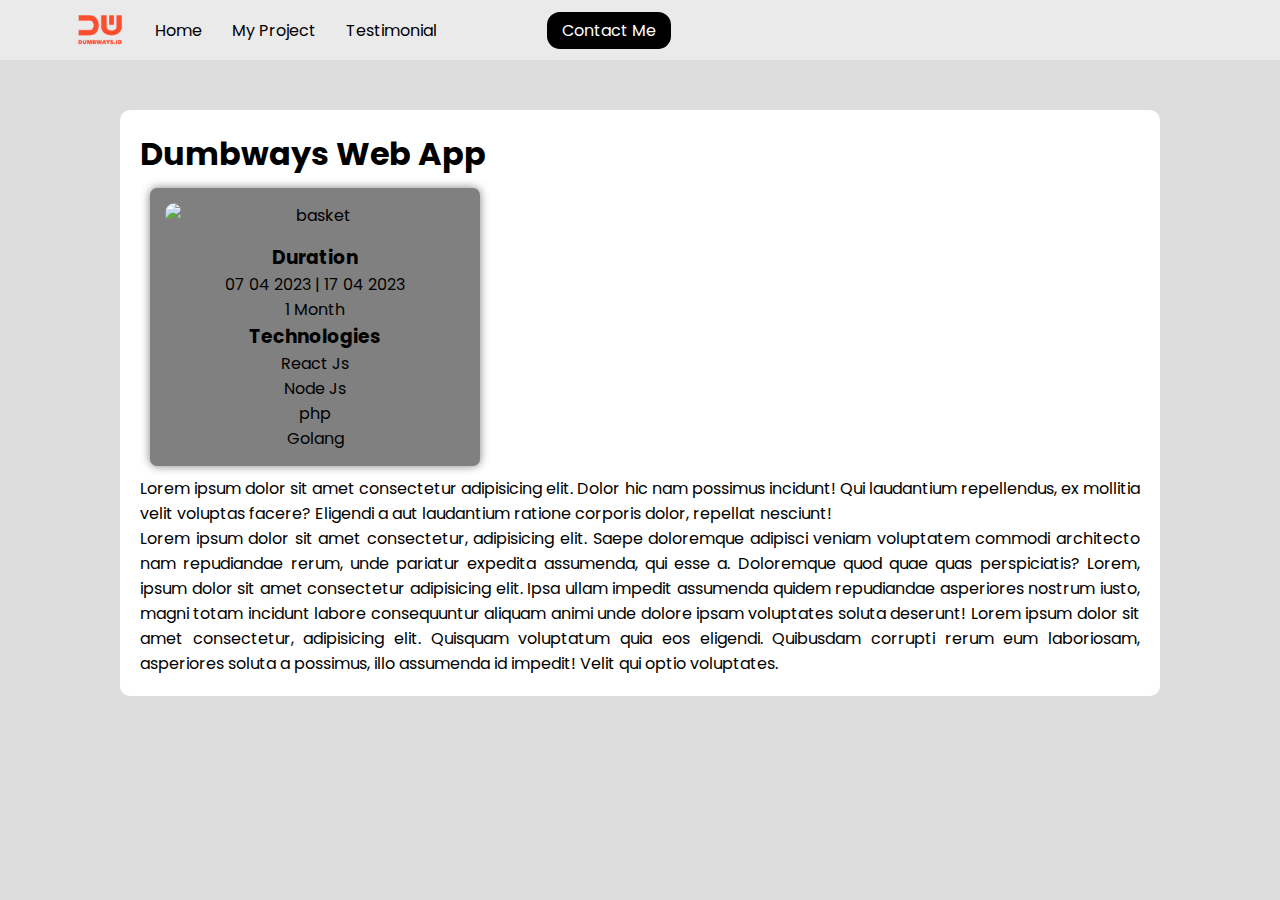
==== blog.html @ e1037dc6 "day6" ====
<html>
  <head>
    <title>Detail Project</title>
    <link rel="icon" href="image/brandred.png" />
    <script
      src="https://kit.fontawesome.com/d0ff47b7d6.js"
      crossorigin="anonymous"
    ></script>
    <meta name="viewport" content="width=device-width, initial-scale=1.0" />
    <link rel="stylesheet" href="css/all.css" />
    <link rel="stylesheet" href="css/nav.css" />
    <link rel="stylesheet" href="css/style.css" />
    <link rel="stylesheet" href="css/contact.css" />
  </head>
  <body>
    <nav>
        <ul>
          <li><img src="image/brandred.png" alt="logo" /></li>
          <li><a href="index.html">Home</a></li>
          <li><a href="project.html">My Project</a></li>
          <li><a href="blog.html">Testimonial</a></li>
        </ul>
        <ul>
          <li>
            <a class="contact" href="contact.html">Contact Me</a>
            <button class="hamburger" onclick="openHamburger()">
                <i class="fa-solid fa-bars fa-xl" style="color: #000000"></i>
              </button>
          </li>
        </ul>
      </nav>
    <div class="hamburger" onclick="buttonHamburger()">
      <a href="index.html">Home</a>
      <a href="project.html">My Blog</a>
      <a href="contact.html">Contact</a>
    </div>
    <div class="container">
      <h1>Dumbways Web App</h1>
      <div class="card">
        <img
          src="https://images.unsplash.com/photo-1474859740426-f0db7f4f5d3e?ixlib=rb-4.0.3&ixid=M3wxMjA3fDB8MHxjb2xsZWN0aW9uLXBhZ2V8OHwxODA1NTk2fHxlbnwwfHx8fHw%3D&auto=format&fit=crop&w=500&q=60"
          alt="basket"
        />
        <div>
          <div class="text">
            <h3>Duration</h3>
            <div class="durasi">
              <p>
                <i
                  class="fa-solid fa-calendar-days fa-xl"
                  style="color: #000000"
                ></i>
                07 04 2023 | 17 04 2023
              </p>
              <p>
                <i class="fa-regular fa-clock fa-xl" style="color: #000000"></i>
                1 Month
              </p>
            </div>
            <h3>Technologies</h3>
            <div class="icon">
              <p>
                <i
                  class="fa-brands fa-node-js fa-xl"
                  style="color: #000000"
                ></i>
                React Js
              </p>
              <p>
                <i class="fa-brands fa-react fa-xl" style="color: #000000"></i>
                Node Js
              </p>
              <p>
                <i
                  class="fa-brands fa-php fa-xl"
                  style="color: #000000"
                ></i>
                php
              </p>
              <p>
                <i class="fa-brands fa-golang fa-xl" style="color: #000000"></i>
                Golang
              </p>
            </div>
          </div>
        </div>
      </div>
      <div>
        <p>
          Lorem ipsum dolor sit amet consectetur adipisicing elit. Dolor hic nam
          possimus incidunt! Qui laudantium repellendus, ex mollitia velit
          voluptas facere? Eligendi a aut laudantium ratione corporis dolor,
          repellat nesciunt!
        </p>
        <p>
          Lorem ipsum dolor sit amet consectetur, adipisicing elit. Saepe
          doloremque adipisci veniam voluptatem commodi architecto nam
          repudiandae rerum, unde pariatur expedita assumenda, qui esse a.
          Doloremque quod quae quas perspiciatis? Lorem, ipsum dolor sit amet
          consectetur adipisicing elit. Ipsa ullam impedit assumenda quidem
          repudiandae asperiores nostrum iusto, magni totam incidunt labore
          consequuntur aliquam animi unde dolore ipsam voluptates soluta
          deserunt! Lorem ipsum dolor sit amet consectetur, adipisicing elit.
          Quisquam voluptatum quia eos eligendi. Quibusdam corrupti rerum eum
          laboriosam, asperiores soluta a possimus, illo assumenda id impedit!
          Velit qui optio voluptates.
        </p>
      </div>
    </div>
    <script src="js/nav.js"></script>
  </body>
</html>
---- css/all.css ----
@import url('https://fonts.googleapis.com/css2?family=Poppins:ital,wght@0,200;0,300;0,400;1,200&display=swap');

* {
    font-family: 'poppins', sans-serif;
    margin: 0;
}
---- css/nav.css ----
nav {
    display: flex;
    background-color: rgb(234, 234, 234);
    height: 50px;
    padding: 5px;
}

nav ul {
    margin-left: 30px;
    margin-right: 30px;
    display: flex;
    flex-direction: row;
    align-items: center;
    /* justify-content: center; */
    height: 100%;
    gap: 20px;
}

nav ul img {
    width: 50px;
    height: 30px;
    margin-top: 7px;
    object-fit: contain;
}

nav ul li {
    list-style-type: none;
}

nav ul li a {
    white-space: nowrap;
    text-decoration: none;
    color: rgb(0, 0, 0);
}

.nav-home {
    font-weight: bold;
}

nav ul li a:hover{
    color: chocolate;
}

.nav-right {
    display: flex;
    flex-direction: row;
    align-items: center;
    justify-content: flex-end;
    margin-right: 30px;
    width: 100%;
}

.nav-right button {
    border-radius: 10px;
    border-style: none;
    cursor: pointer;
    padding: 7px;
    padding-left: 20px; 
    padding-right: 20px;
    color: rgb(255, 255, 255);
    background-color: rgb(17, 15, 15);
}

.nav-right button:hover {
    color: chocolate;
    background-color: black;
    
}

.header{
    display: flex;
    flex-direction: column;
    align-items: center;
    justify-content: center;
    height: 100%; 

}

.checkbox-group .checkbox-list{
        margin-top: 10px;
        display: inline-table;
        grid-template-columns: repeat(2, 2fr);
}

.form-container {
    max-width: 600px; 
    padding: 20px; 
    background-color: #f0f0f0; 
    border-radius: 10px;
  }

  .box{
    display: flex;
    flex-wrap: wrap;
    justify-content: center;
    padding-bottom: 30px;

  }
  .box-card{
    text-decoration: solid;
    color: black;


  }
  .card {
    display: flex;
    flex-direction: column;
    width: 330px;
    border-radius: 10px;
    box-shadow: 0 0 5px black;
    text-align: center;
    gap: 10px;
    padding-bottom: 10px;
  }
  
  .card img {
    border-radius: 10px 10px 0 0;
  }

.card{
  width: 300px;
  display: flex;
  flex-direction: column;
  background-color: gray;
  padding: 15px;
  gap: 15px;
  box-shadow: 0 0 10px gray;
  border-radius: 7px;
  margin: 10px;
}
 .card button:hover{
    color: chocolate;
    background-color: black;
 }
 .myproject{
    text-align: center;
    background-color: lightgrey;

 }
 nav ul {
    display: flex;
    align-items: center;
  }
  
  nav ul li {
    margin-right: 10px;
  }
  
  .hamburger {
    border: none;
    background: transparent;
    cursor: pointer;
  }
---- css/style.css ----
body {
    background-color: lightgray;
}

.container {
    padding: 20px; 
    max-width: 1000px; 
    margin: auto; 
    margin-top: 50px;
    background-color: white; 
    border-radius: 10px; 
    text-align: justify; 
    
}

.container-content {
    display: flex; 
    flex-direction: row; 
    align-items: center;
}

.content {
    max-width: 500px; 
    margin: auto;
}

.content h1 {
    margin-top: 20px;
}
.content p {
    margin-top: 20px;
}

.content-link {
    margin-top: 20px;
    display: flex; 
    flex-direction: row; 
    align-items: center;
}

.content-link-button {
    background-color: black; 
    width: fit-content; 
    border-radius: 50px;
}

.content-link-button:hover {
    color: rgb(214, 214, 214);
    background-color: rgb(46, 48, 50);
}

.content-link-download {
    margin-left: 15px;
    margin-bottom: 15px;
}

.content-link-download a:hover {
    color: rgb(103, 103, 103);
}

.content-link-button a p {
    color: white; 
    padding: 7px; 
    margin: 3px; 
    margin-left: 30px; 
    margin-right: 30px;
}

.content-brands {
    font-size:50px; 
    margin-top: 20px;
}

.content-brands a {
    text-indent: 15px;
}

.profile {
    text-align: center; 
    margin: auto; 
    width: 300px; 
    border-radius: 10px; 
    box-shadow: 0px 10px 10px;
}

.profile img {
    height: 200px;
    border-radius: 10px 10px 0px 0px;
}

.profile-text {
    padding: 2px;
    margin-bottom: 20px;
}

a {
    text-decoration: none; 
    color: black;
}

.button-exit {
    padding: 5px; 
    margin: 5px; 
    border-radius: 5px;
}
.hamburger {
    display: block;
    flex-direction: column;
    align-items:end;
    background-color: rgb(207, 207, 207);
  }
  
  .hamburger a {
    text-decoration: none;
    color: black;
    padding: 10px 30%;
    display: grid;
  }
 
  nav ul li a:hover,
.hamburger a:hover {
  font-weight: bold;
}
nav ul li .contact {
    background-color: black;
    color: white;
    padding: 7px 15px;
    border-radius: 13px;
    margin-right: 35px;
  }
  
  @media only screen and (min-width: 600px) {
    .hamburger {
      display: none !important;
    }
  }
  
  @media only screen and (max-width: 600px) {
    nav ul li a {
      display: none;
    }
  
    nav ul li button {
      display: flex;
      margin-right: 30px;
    }
  }
---- css/contact.css ----
body {
    background-color: rgb(222, 221, 221);
}

.header {
    text-align: center;
    margin-top: 50px;
    /* font-weight: ; */
}

input {
    background-color: rgb(255, 255, 255);
    box-sizing: border-box;
    border: 2px solid #ffffff;
    border-radius: 0px;
    background-color: #ffffff;
    height: 35px;
    
}

select {
    background-color: rgb(255, 255, 255);
    box-sizing: border-box;
    border: 2px solid #ffffff;
    border-radius: 0px;
    background-color: #ffffff;
    height: 35px;
    
}

text {
    background-color: rgb(255, 255, 255);
    box-sizing: border-box;
    border: 2px solid #ffffff;
    border-radius: 0px;
    background-color: #ffffff;
    resize: vertical;
    
}

.form-container div label {
    font-size: medium;
    font-weight: bold;
    margin-top: 20px;
    margin-bottom: 5px;
}

.form-container {
    display: flex;
    flex-direction: column;
    width: 500px;
    /* background-color: red; */
}

.form-container div {
    display: flex;
    flex-direction: column;
}

.form-container div button {
    margin-top: 20px;
    margin-bottom: 50px ;
    background-color: black;
    color: #ffffff; 
    width: fit-content; 
    border-radius: 50px;
    border-style: none;
    padding: 7px;
    padding-left: 35px;
    padding-right: 35px;
    display: flex;
    align-self: end;
    font-weight: bold;
    cursor: pointer;
}

.form-container div button:hover {
    background-color: rgb(52, 52, 52);
    color: #ffffff; 
}

.contact-container{
    display: flex;
    flex-direction: row;
    justify-content: center;
    margin-top: 50px;
  
}
form {
    display: flex;
    flex-direction: column;
    justify-content: center;
    gap: 10px;
    padding-bottom: 30px;
  }
  
  form .date {
    display: flex;
    flex-direction: row;
    width: 500px; 
    align-items: center; 
  }
  
  form .date .input-date {
    flex: 1; 
    margin-right: 10px; 
  }
  
  form .date .input-enddate {
    flex: 1; 
    margin-left: 10px; 
  }
  
  .check input {
    cursor: pointer;
  }
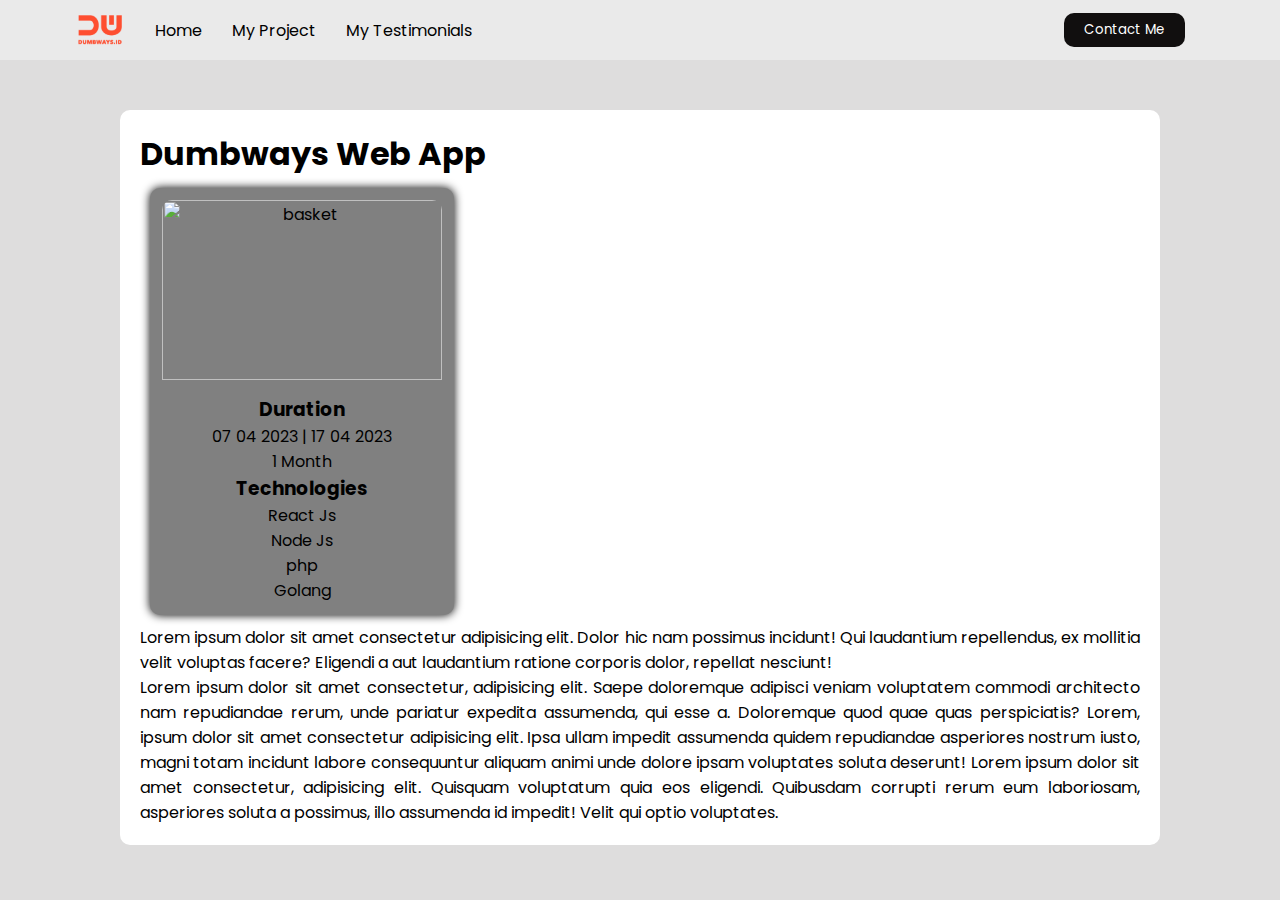
==== commit df78d85c: "day7" ====
--- a/blog.html
+++ b/blog.html
@@ -2,37 +2,38 @@
   <head>
     <title>Detail Project</title>
     <link rel="icon" href="image/brandred.png" />
-    <script
-      src="https://kit.fontawesome.com/d0ff47b7d6.js"
-      crossorigin="anonymous"
-    ></script>
     <meta name="viewport" content="width=device-width, initial-scale=1.0" />
-    <link rel="stylesheet" href="css/all.css" />
-    <link rel="stylesheet" href="css/nav.css" />
-    <link rel="stylesheet" href="css/style.css" />
-    <link rel="stylesheet" href="css/contact.css" />
+    <link rel="stylesheet" href="css/style.css">
+    <link rel="stylesheet" href="css/nav.css">
+    <link rel="stylesheet" href="css/all.css">
+    <link rel="stylesheet" href="css/contact.css">
+    <link rel="stylesheet" href="css/testimonial.css">
+    <script src="https://kit.fontawesome.com/d0ff47b7d6.js" crossorigin="anonymous"></script>
   </head>
   <body>
     <nav>
-        <ul>
-          <li><img src="image/brandred.png" alt="logo" /></li>
-          <li><a href="index.html">Home</a></li>
-          <li><a href="project.html">My Project</a></li>
-          <li><a href="blog.html">Testimonial</a></li>
-        </ul>
-        <ul>
-          <li>
-            <a class="contact" href="contact.html">Contact Me</a>
-            <button class="hamburger" onclick="openHamburger()">
-                <i class="fa-solid fa-bars fa-xl" style="color: #000000"></i>
-              </button>
+      <ul>
+        <li><img src="image/brandred.png" alt="logo" /></li>
+        <li><a href="index.html">Home</a></li>
+        <li><a href="project.html">My Project</a></li>
+        <li><a href="testimonial.html">My Testimonials</a></li>
+      </ul>        
+          <div class="nav-right">
+            <ul><a href="contact.html">
+                <button>Contact Me</button>
+            </a>
+            <li> <button class="hamburger" onclick="openHamburger()">
+              <i class="fa-solid fa-bars fa-xl" style="color: #000000"></i>
+            </button>
           </li>
         </ul>
-      </nav>
-    <div class="hamburger" onclick="buttonHamburger()">
+      </div>
+    </nav>
+    <div class="hamburger" id="hamburger">
       <a href="index.html">Home</a>
-      <a href="project.html">My Blog</a>
+      <a href="project.html">My Project</a>
       <a href="contact.html">Contact</a>
+      <a href="testimonial.html">My Testimonials</a>
     </div>
     <div class="container">
       <h1>Dumbways Web App</h1>
--- a/css/testimonial.css
+++ b/css/testimonial.css
@@ -0,0 +1,49 @@
+.testimonial {
+    display: flex;
+    flex-direction: column;
+    align-items: center;
+  }
+  
+  .testimonial h1 {
+    margin: 30px;
+  }
+  
+  .testimonial .under {
+    display: flex;
+    flex-wrap: wrap;
+    justify-content: center;
+  }
+  
+  .card {
+    width: 280px;
+    box-shadow: 0 0 10px black;
+    border-radius: 10px;
+    padding: 12px;
+    display: flex;
+    flex-direction: column;
+    
+  }
+  
+  .card img {
+    width: 100%;
+    object-fit: cover;
+    height: 180px;
+  }
+  
+  .card .quote {
+    color: black;
+  }
+  
+  .card .author {
+    text-align: end;
+  }
+  
+  @media only screen and (max-width: 340px) {
+    .card {
+      width: 100%;
+    }
+  
+    .testimonial h1 {
+      font-size: large;
+    }
+  }